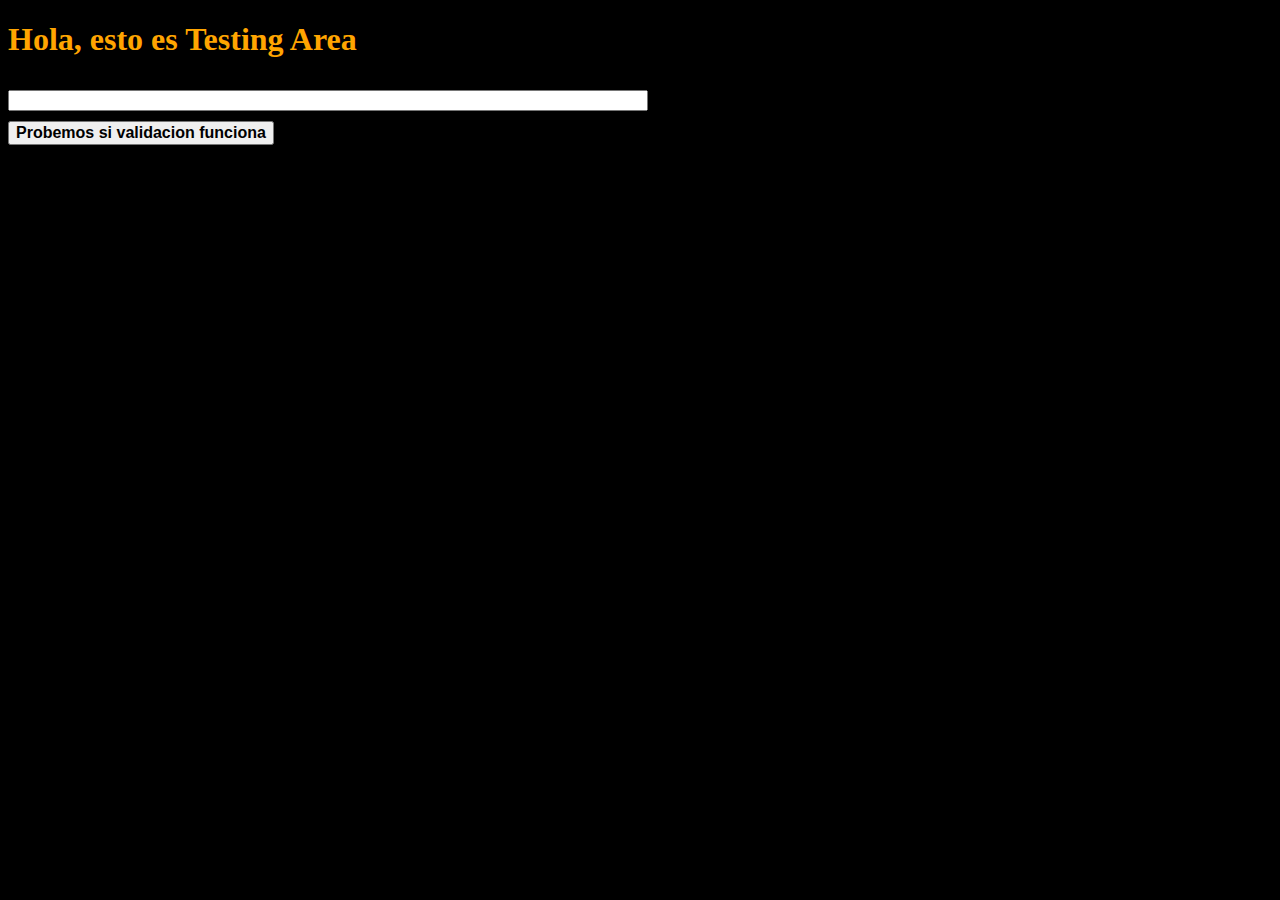
==== Test/testHTML.html @ 2a7c4a79 "Subo la estructura del proyecto al repositorio remoto en GitHub" ====
<!DOCTYPE html>
<html>
	<head>
		<title>This just a Test!</title>
	</head>
	<body style = "background:black">
		<h1 style ="color:orange">Hola, esto es Testing Area</h1>
		<input type="text" style="margin:10px;margin-left: 0; width:50%"><br/>
		<button id = "boton" style = "font-size: 16px; font-weight: bold">Probemos si validacion funciona</button><br/>
		<p style = "color:orange"></p>
		<script type = "text/javascript" src="http://localhost/MostachoRRHH/Test/testJS.js"></script>
	</body>
	</html>
</html>
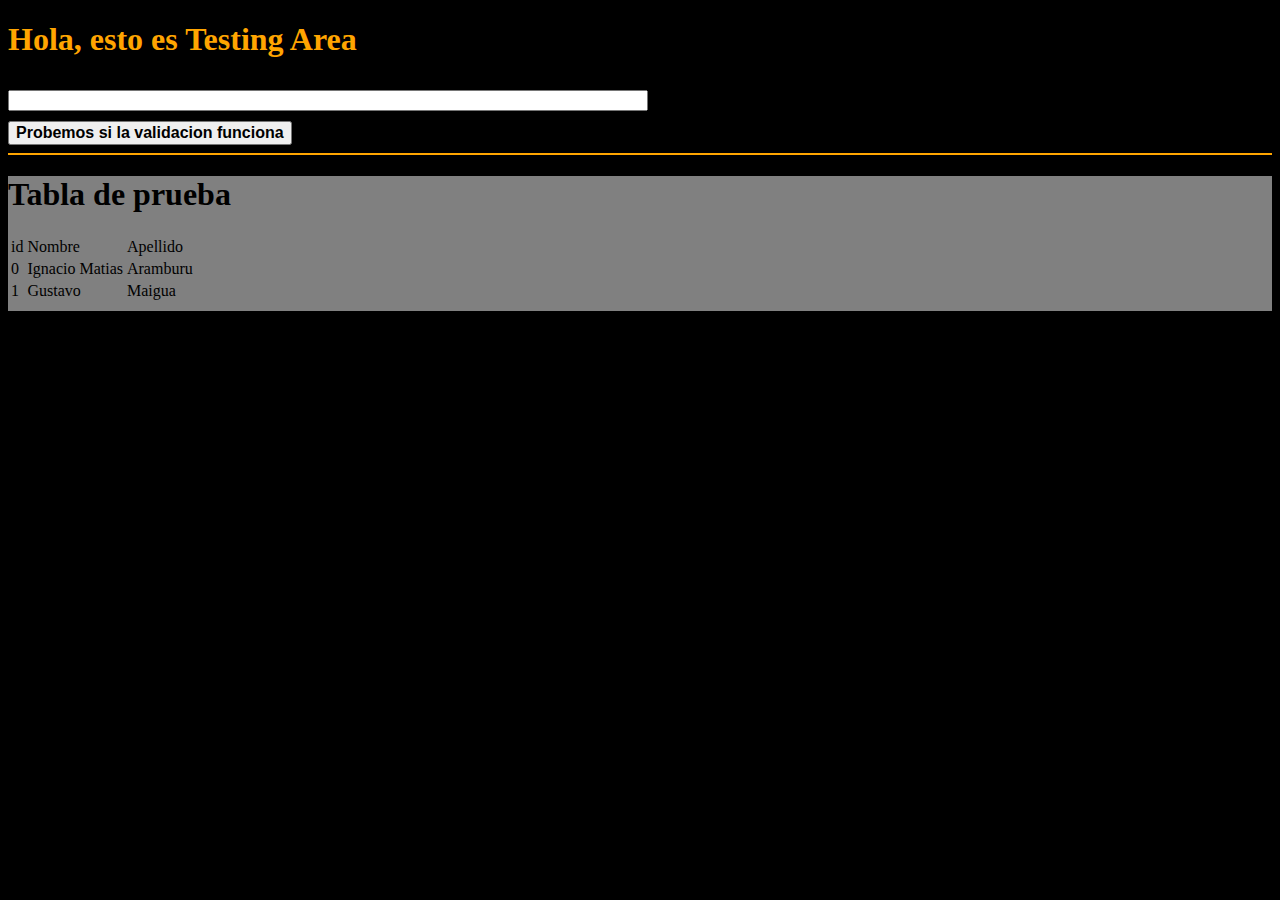
==== commit 7b73f361: "Creando una biblioteca de tablas (1ºParte)" ====
--- a/Test/testHTML.html
+++ b/Test/testHTML.html
@@ -2,12 +2,40 @@
 <html>
 	<head>
 		<title>This just a Test!</title>
+		<link href = "http://localhost/MostachoRRHH/Test/testCSS.css" rel="stylesheet"/>
 	</head>
 	<body style = "background:black">
 		<h1 style ="color:orange">Hola, esto es Testing Area</h1>
+		<h2 id='lblValidacion' style ="color:orange"></h2>
 		<input type="text" style="margin:10px;margin-left: 0; width:50%"><br/>
-		<button id = "boton" style = "font-size: 16px; font-weight: bold">Probemos si validacion funciona</button><br/>
-		<p style = "color:orange"></p>
+		<button id = "boton" style = "font-size: 16px; font-weight: bold">Probemos si la validacion funciona</button><br/>
+		<hr style="border:1px solid orange"/>
+		<div style="background-color:grey">
+			<h1 style = "color:black">Tabla de prueba</h1>
+			<table>
+				<tr>
+					<td id="header0">id</td>
+					<td id="header1">Nombre</td>
+					<td id="header2">Apellido</td>
+				</tr>
+					<td>0</td>
+					<td>Ignacio Matias</td>
+					<td>Aramburu</td>
+				<tr>
+					<td>1</td>
+					<td>Gustavo</td>
+					<td>Maigua</td>
+				</tr>
+					<td></td>
+					<td></td>
+					<td></td>
+				<tr>
+					<td></td>
+					<td></td>
+					<td></td>
+				</tr>
+			</table>
+		</div>
 		<script type = "text/javascript" src="http://localhost/MostachoRRHH/Test/testJS.js"></script>
 	</body>
 	</html>
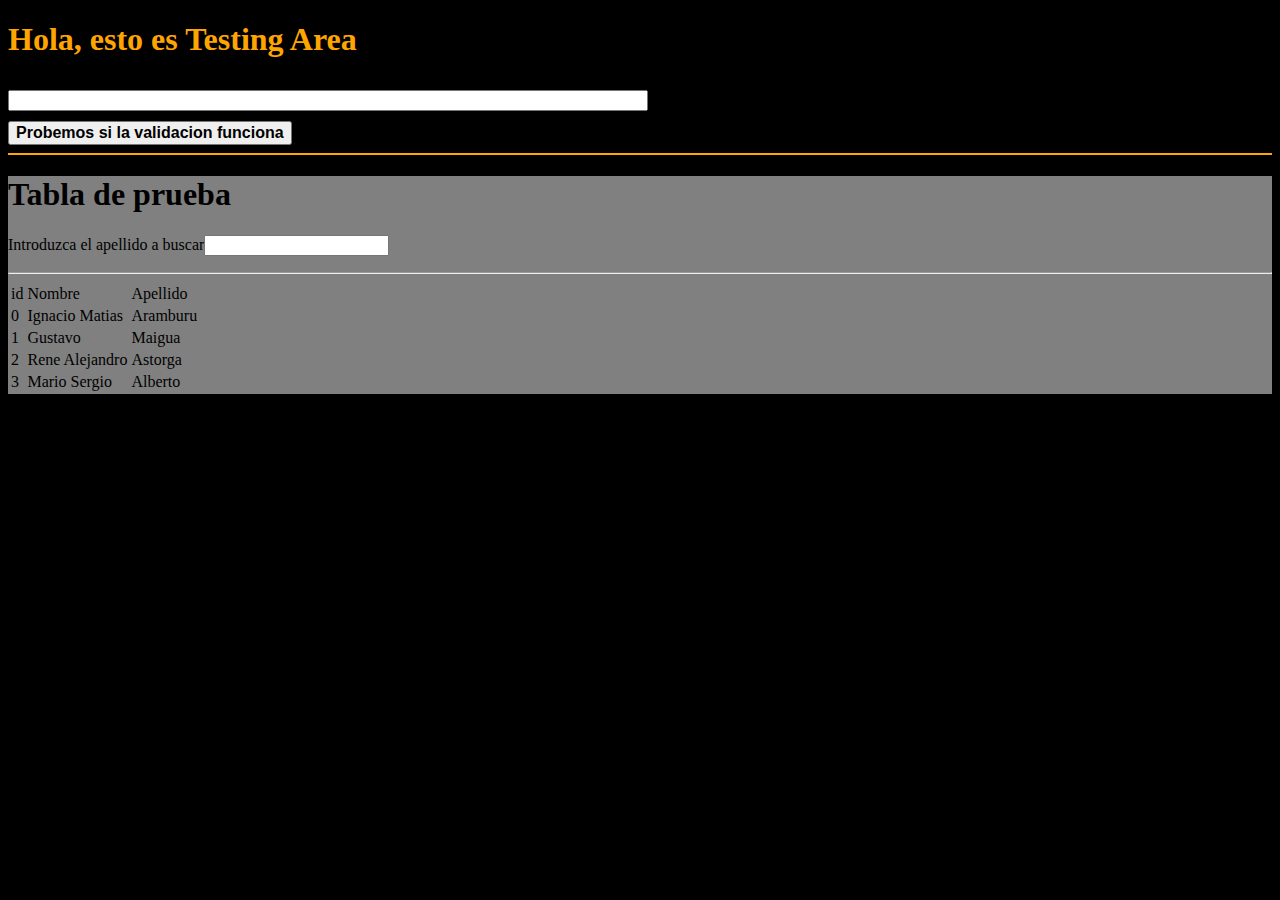
==== commit c3829358: "Creando una biblioteca de tablas (2ºParte). Modificacion de la clase Servidor por DataHandler y camb" ====
--- a/Test/testHTML.html
+++ b/Test/testHTML.html
@@ -12,28 +12,34 @@
 		<hr style="border:1px solid orange"/>
 		<div style="background-color:grey">
 			<h1 style = "color:black">Tabla de prueba</h1>
-			<table>
-				<tr>
+			<p>Introduzca el apellido a buscar<input id="filtroApellidos"></input></p>
+			<hr/>
+			<table id='tabla'">
+				<tr class = 'none'>
 					<td id="header0">id</td>
 					<td id="header1">Nombre</td>
 					<td id="header2">Apellido</td>
 				</tr>
-					<td>0</td>
-					<td>Ignacio Matias</td>
-					<td>Aramburu</td>
-				<tr>
-					<td>1</td>
-					<td>Gustavo</td>
-					<td>Maigua</td>
-				</tr>
-					<td></td>
-					<td></td>
-					<td></td>
-				<tr>
-					<td></td>
-					<td></td>
-					<td></td>
-				</tr>
+					<tr class = 'none'>
+						<td>0</td>
+						<td>Ignacio Matias</td>
+						<td>Aramburu</td>
+					</tr>
+					<tr>
+						<td>1</td>
+						<td>Gustavo</td>
+						<td>Maigua</td>
+					</tr>
+					<tr class = 'none'>
+						<td>2</td>
+						<td>Rene Alejandro</td>
+						<td>Astorga</td>
+					</tr>
+					<tr class = 'none'>
+						<td>3</td>
+						<td>Mario Sergio</td>
+						<td>Alberto</td>
+					</tr>
 			</table>
 		</div>
 		<script type = "text/javascript" src="http://localhost/MostachoRRHH/Test/testJS.js"></script>
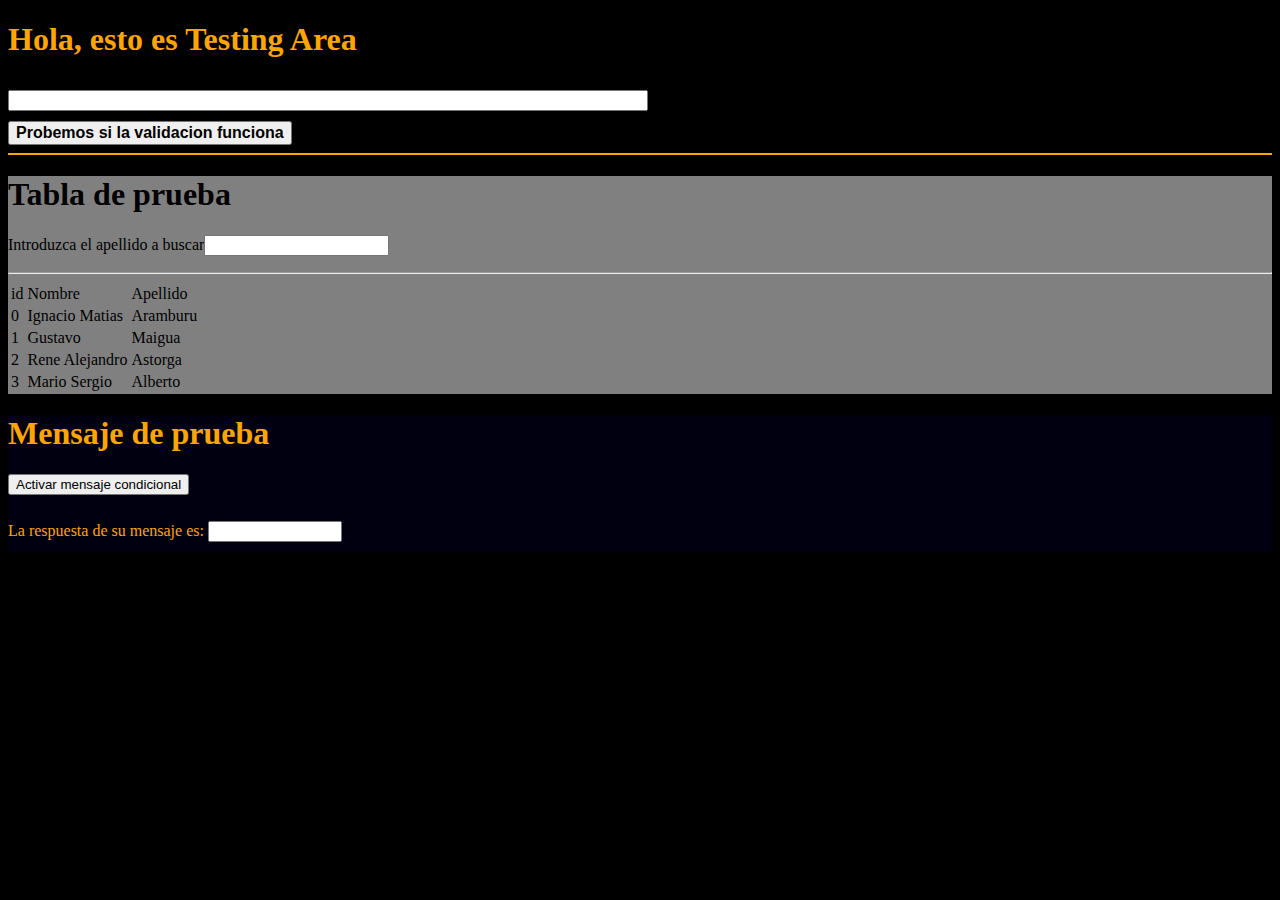
==== commit 1d978e6d: "Nuevos cambios añadidos desde el 17 al 19 del 07. Incluye programacion de los eventos de los registr" ====
--- a/Test/testHTML.html
+++ b/Test/testHTML.html
@@ -3,8 +3,17 @@
 	<head>
 		<title>This just a Test!</title>
 		<link href = "http://localhost/MostachoRRHH/Test/testCSS.css" rel="stylesheet"/>
+		<link href = "http://localhost/MostachoRRHH/View/css/mensajeModal.css" rel = "stylesheet"/>
 	</head>
 	<body style = "background:black">
+		<div id="mensajeModal" class="modalMensaje">
+
+		  <!-- Modal Mensaje Content -->
+		  <div class="modal-content">
+		  
+		  </div>
+
+		</div>
 		<h1 style ="color:orange">Hola, esto es Testing Area</h1>
 		<h2 id='lblValidacion' style ="color:orange"></h2>
 		<input type="text" style="margin:10px;margin-left: 0; width:50%"><br/>
@@ -20,29 +29,35 @@
 					<td id="header1">Nombre</td>
 					<td id="header2">Apellido</td>
 				</tr>
-					<tr class = 'none'>
+					<tr class = 'none' value='0'>
 						<td>0</td>
 						<td>Ignacio Matias</td>
 						<td>Aramburu</td>
 					</tr>
-					<tr>
-						<td>1</td>
+					<tr data-value='1'>
+						<td >1</td>
 						<td>Gustavo</td>
 						<td>Maigua</td>
 					</tr>
-					<tr class = 'none'>
+					<tr class = 'none' data-value='2'>
 						<td>2</td>
 						<td>Rene Alejandro</td>
 						<td>Astorga</td>
 					</tr>
-					<tr class = 'none'>
+					<tr class = 'none' data-value='3'>
 						<td>3</td>
 						<td>Mario Sergio</td>
 						<td>Alberto</td>
 					</tr>
 			</table>
 		</div>
+		<div id='mensajeModal' style='background:#001;'>
+			<h1 style='color:orange'>Mensaje de prueba</h1>
+			<button id='btnMensaje'>Activar mensaje condicional</button>
+			<p style='color:orange'>La respuesta de su mensaje es: <input id ="inputRespuestaMensaje" type="text" style="margin:10px;margin-left: 0; width:10%"></p>
+		</div>
 		<script type = "text/javascript" src="http://localhost/MostachoRRHH/Test/testJS.js"></script>
+		<script type = "text/javascript" src="http://localhost/MostachoRRHH/View/js/mensajeModal.js"></script>
 	</body>
 	</html>
 </html>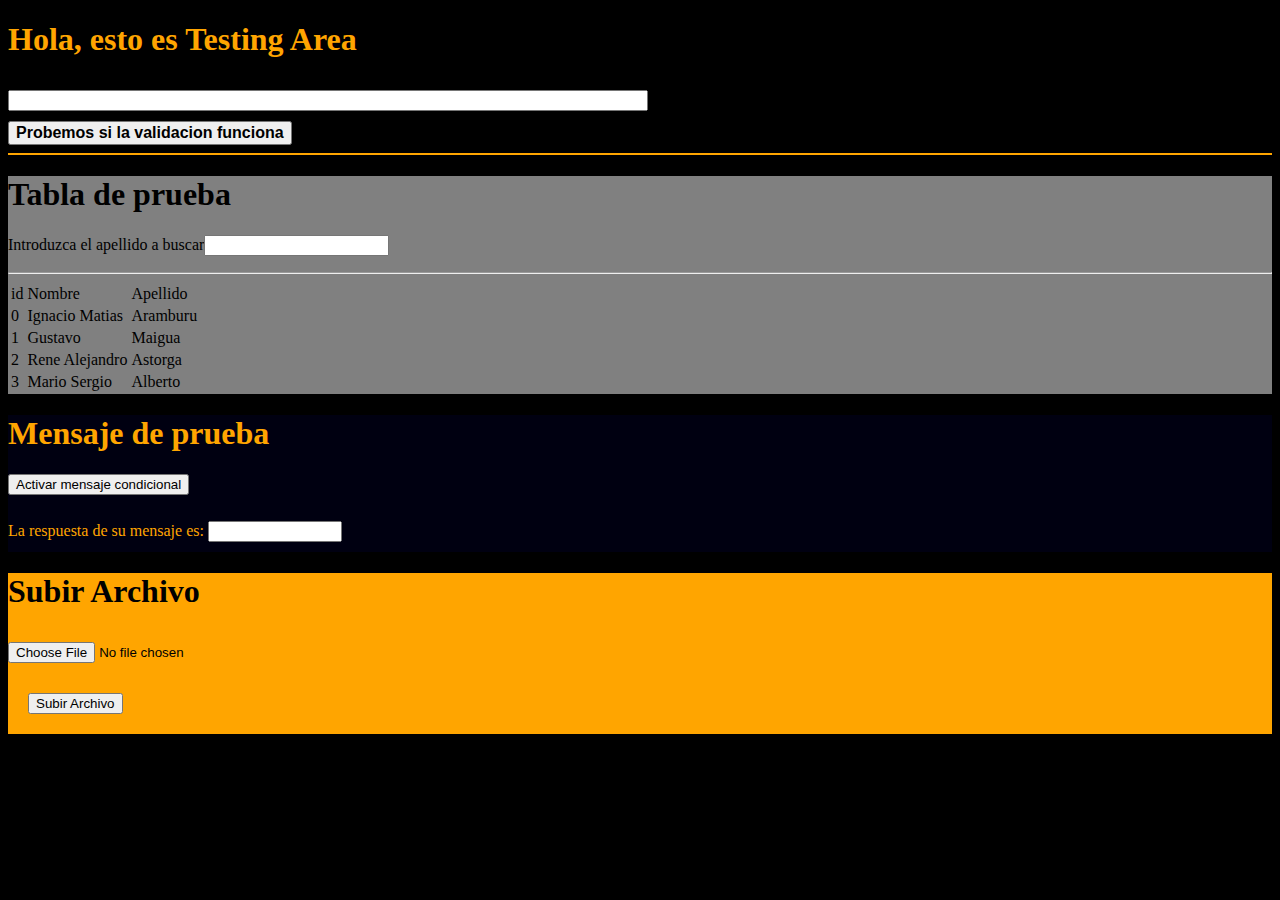
==== commit f8fb3402: "Modificaciones modulo de personas, Date y FileUploading charged" ====
--- a/Test/testHTML.html
+++ b/Test/testHTML.html
@@ -56,6 +56,11 @@
 			<button id='btnMensaje'>Activar mensaje condicional</button>
 			<p style='color:orange'>La respuesta de su mensaje es: <input id ="inputRespuestaMensaje" type="text" style="margin:10px;margin-left: 0; width:10%"></p>
 		</div>
+		<div id='subir-archivo' style='background:orange;'>
+			<h1>Subir Archivo</h1>
+			<input id = 'inputFile' type='file' style="margin:10px;margin-left: 0; width:50%"><br/>
+			<button id = 'btnSubirArchivo' style='margin:20px'>Subir Archivo</button>
+		</div>
 		<script type = "text/javascript" src="http://localhost/MostachoRRHH/Test/testJS.js"></script>
 		<script type = "text/javascript" src="http://localhost/MostachoRRHH/View/js/mensajeModal.js"></script>
 	</body>
